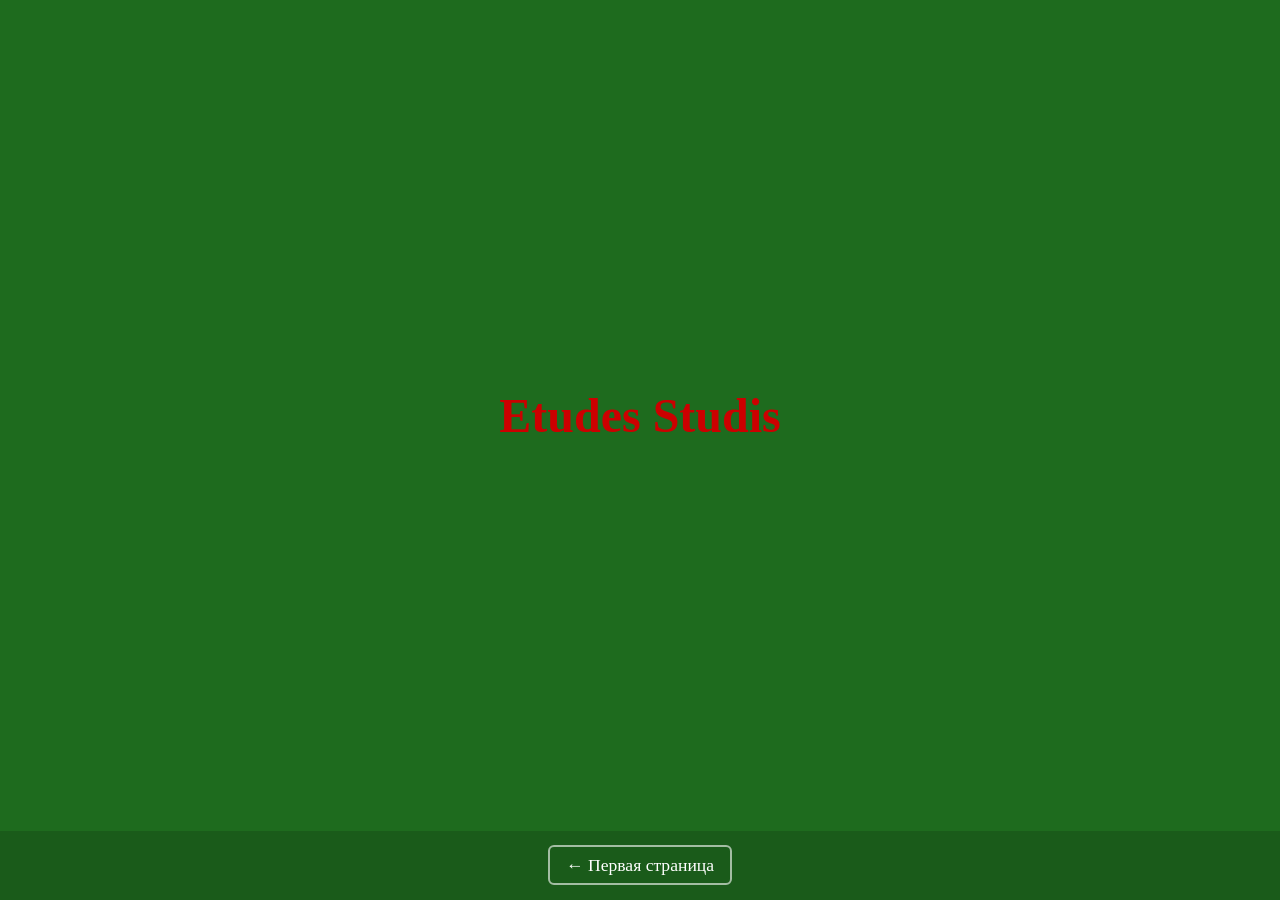
==== page2.html @ d01e9a3a "Создали 3 файла" ====
<!DOCTYPE html>
<html lang="ru">
<head>
  <meta charset="UTF-8">
  <meta name="viewport" content="width=device-width, initial-scale=1.0">
  <title>Etudes Studis — Страница 2</title>
  <link rel="stylesheet" href="styles.css">
</head>
<body class="page-dark">
  <main class="content">
    <h1 class="title">Etudes Studis</h1>
  </main>
  <nav class="bottom-nav">
    <a href="index.html">← Первая страница</a>
  </nav>
</body>
</html>
---- styles.css ----
* {
  margin: 0;
  padding: 0;
  box-sizing: border-box;
}

body {
  min-height: 100vh;
  display: flex;
  flex-direction: column;
  font-family: Georgia, "Times New Roman", serif;
}

.page-light {
  background-color: #5cb85c;
}

.page-dark {
  background-color: #1e6b1e;
}

.content {
  flex: 1;
  display: flex;
  align-items: center;
  justify-content: center;
}

.title {
  color: #cc0000;
  font-size: 3rem;
  text-align: center;
}

.bottom-nav {
  padding: 1.5rem;
  text-align: center;
  background-color: rgba(0, 0, 0, 0.15);
}

.bottom-nav a {
  color: #ffffff;
  text-decoration: none;
  font-size: 1.1rem;
  padding: 0.5rem 1rem;
  border: 2px solid rgba(255, 255, 255, 0.6);
  border-radius: 6px;
  transition: background-color 0.2s;
}

.bottom-nav a:hover {
  background-color: rgba(255, 255, 255, 0.2);
}
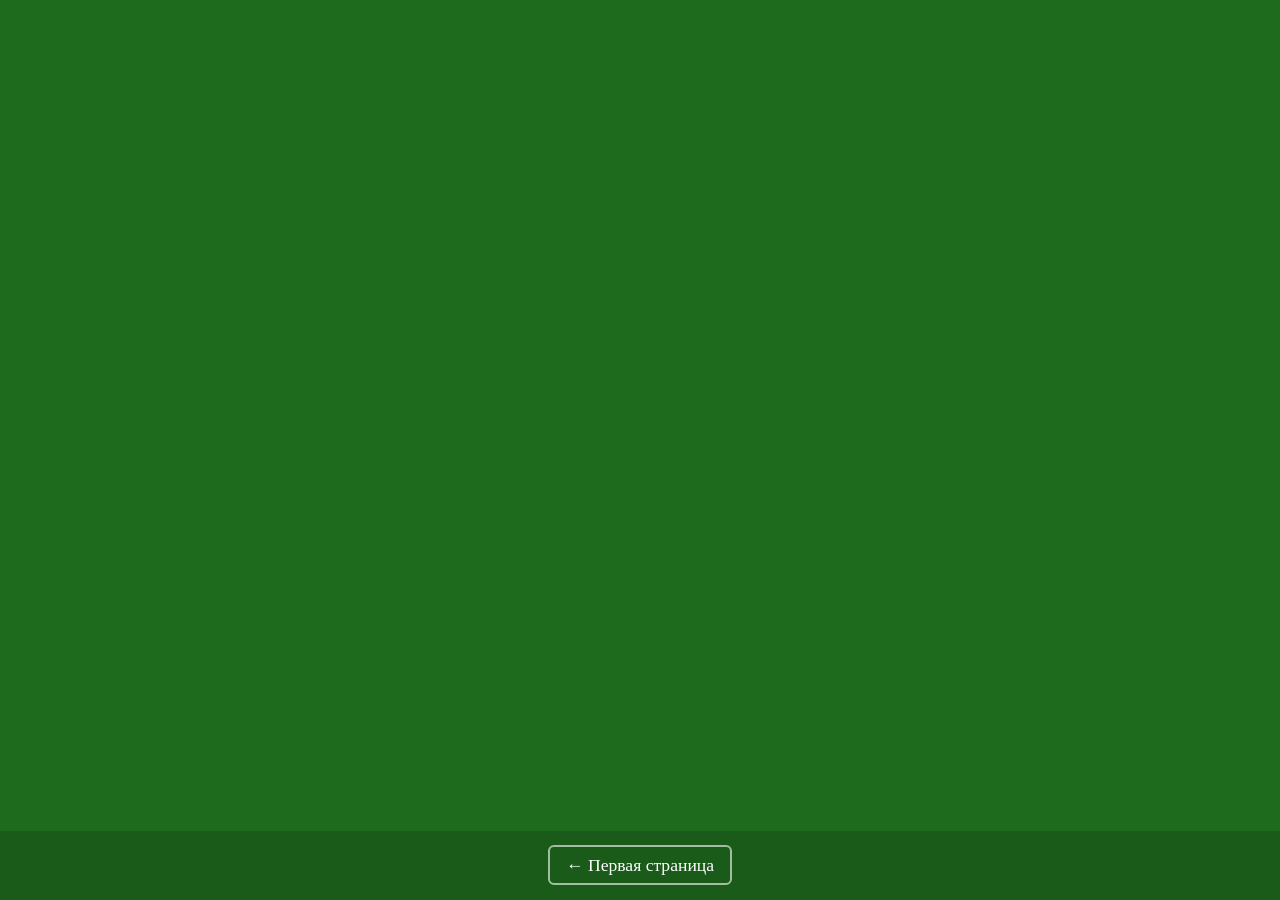
==== commit fd8650aa: "Удалил надпись со 2 стр" ====
--- a/page2.html
+++ b/page2.html
@@ -3,13 +3,11 @@
 <head>
   <meta charset="UTF-8">
   <meta name="viewport" content="width=device-width, initial-scale=1.0">
-  <title>Etudes Studis — Страница 2</title>
+  <title>Etudes Studio — Страница 2</title>
   <link rel="stylesheet" href="styles.css">
 </head>
 <body class="page-dark">
-  <main class="content">
-    <h1 class="title">Etudes Studis</h1>
-  </main>
+  <main class="content"></main>
   <nav class="bottom-nav">
     <a href="index.html">← Первая страница</a>
   </nav>
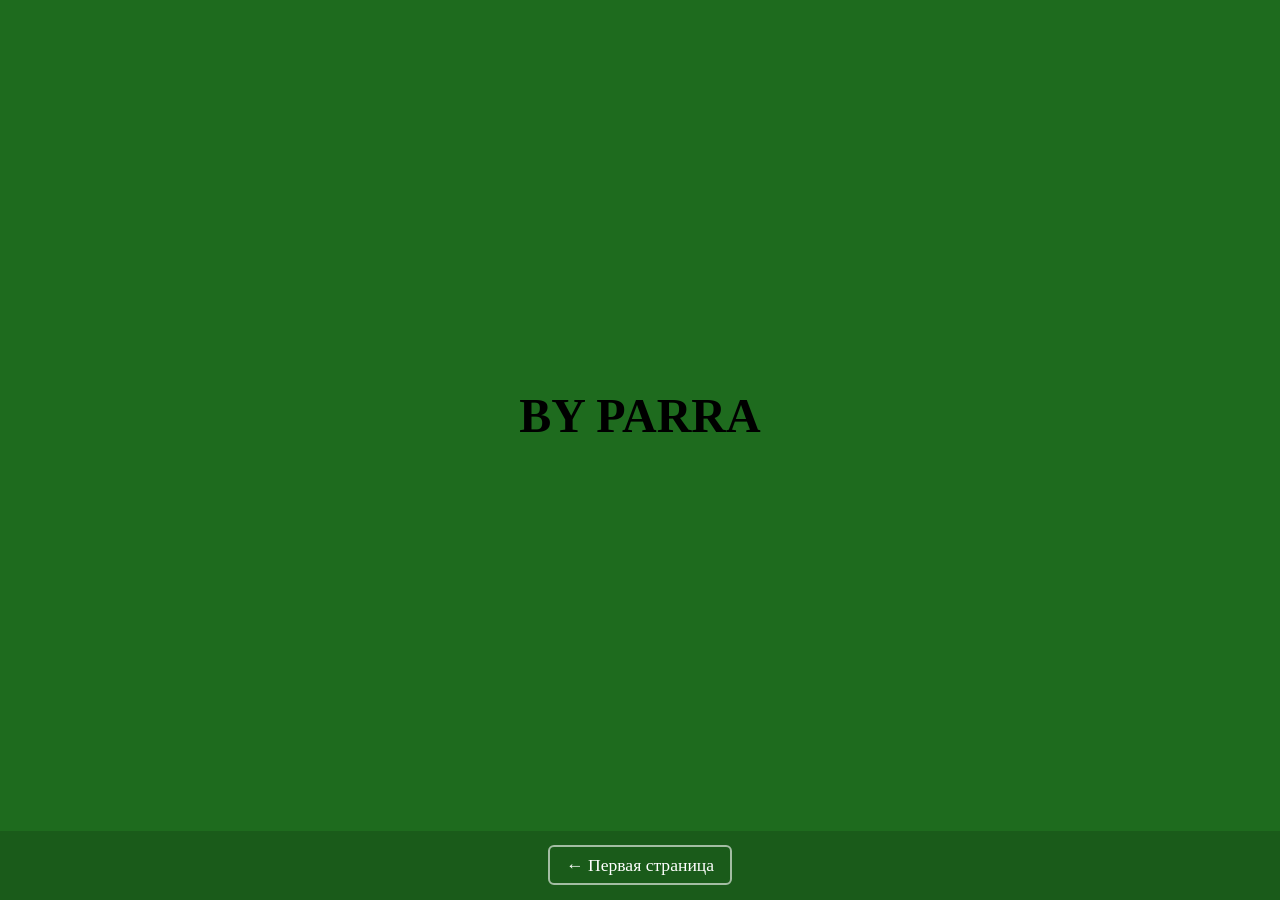
==== commit 0f5e5ba6: "BY PARRA black" ====
--- a/page2.html
+++ b/page2.html
@@ -7,7 +7,9 @@
   <link rel="stylesheet" href="styles.css">
 </head>
 <body class="page-dark">
-  <main class="content"></main>
+  <main class="content">
+    <h1 class="title title-black">BY PARRA</h1>
+  </main>
   <nav class="bottom-nav">
     <a href="index.html">← Первая страница</a>
   </nav>
--- a/styles.css
+++ b/styles.css
@@ -32,6 +32,10 @@
   text-align: center;
 }
 
+.title-black {
+  color: #000000;
+}
+
 .bottom-nav {
   padding: 1.5rem;
   text-align: center;
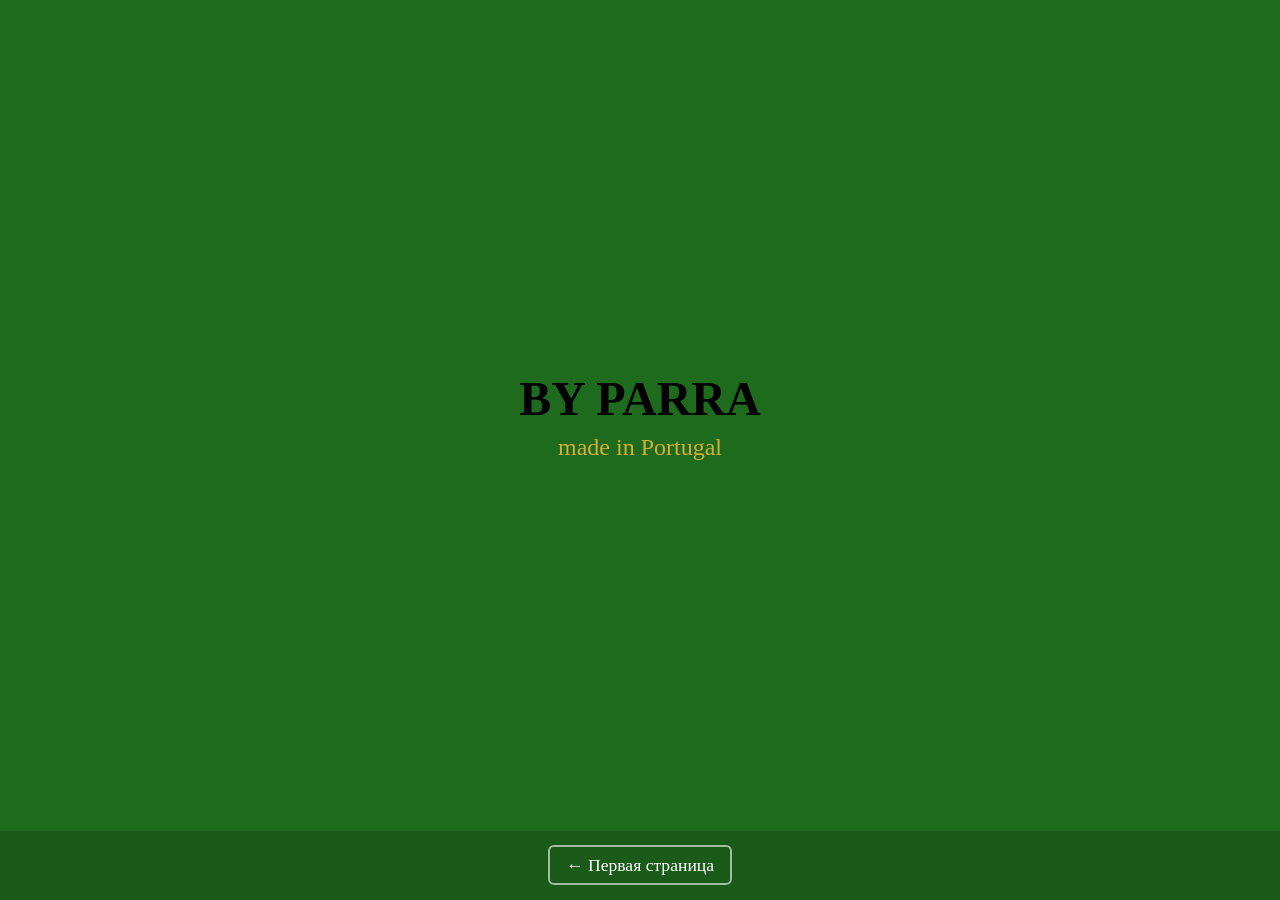
==== commit 1f5517fb: "add - made in Portugal" ====
--- a/page2.html
+++ b/page2.html
@@ -8,7 +8,10 @@
 </head>
 <body class="page-dark">
   <main class="content">
-    <h1 class="title title-black">BY PARRA</h1>
+    <div class="heading-group">
+      <h1 class="title title-black">BY PARRA</h1>
+      <p class="subtitle-gold">made in Portugal</p>
+    </div>
   </main>
   <nav class="bottom-nav">
     <a href="index.html">← Первая страница</a>
--- a/styles.css
+++ b/styles.css
@@ -26,6 +26,10 @@
   justify-content: center;
 }
 
+.heading-group {
+  text-align: center;
+}
+
 .title {
   color: #cc0000;
   font-size: 3rem;
@@ -34,6 +38,12 @@
 
 .title-black {
   color: #000000;
+}
+
+.subtitle-gold {
+  color: #d4af37;
+  font-size: 1.5rem;
+  margin-top: 0.5rem;
 }
 
 .bottom-nav {
